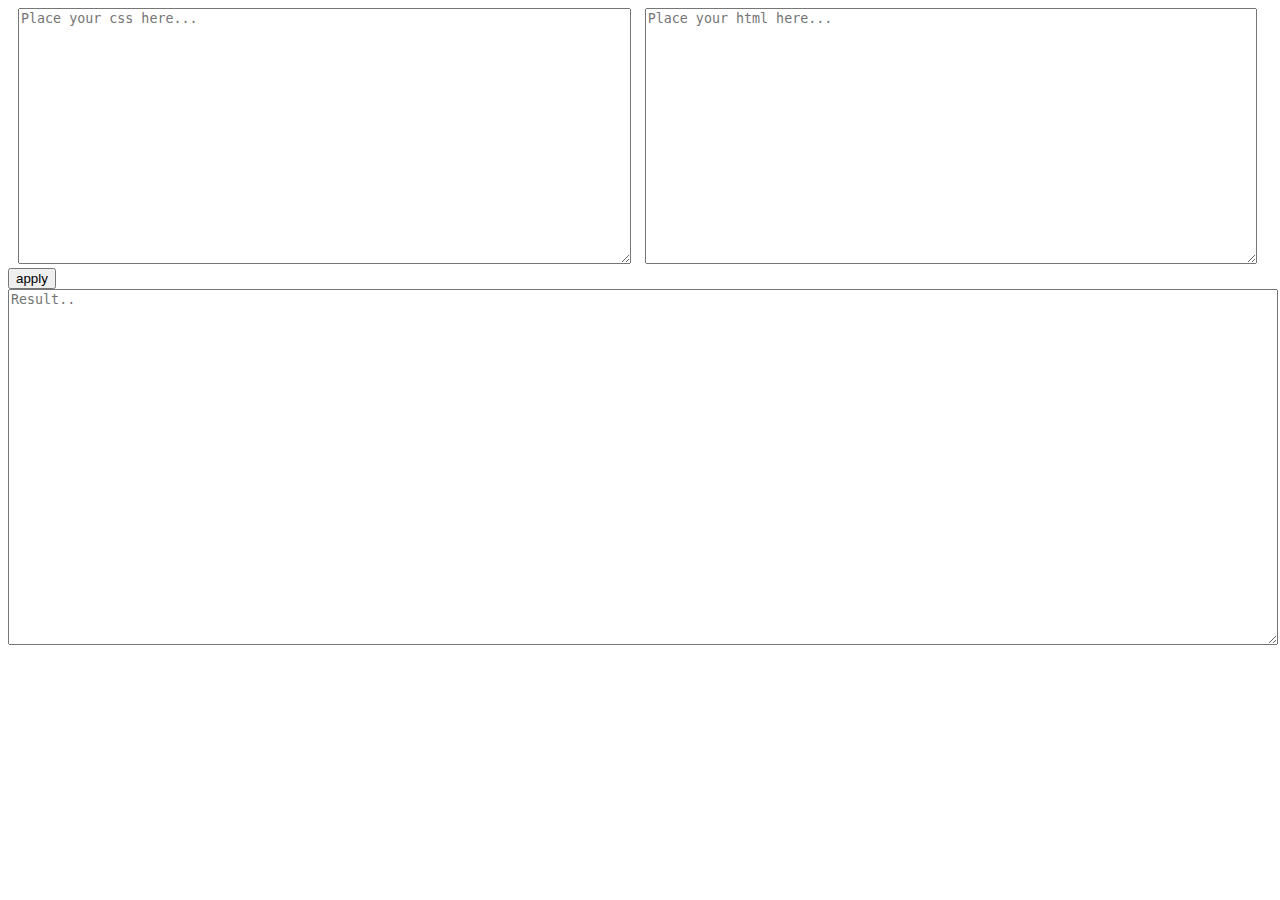
==== apply_css.html @ c065c696 "Add initial files" ====
<!DOCTYPE html>
<head>
  <script src="apply_css.js"></script>
  <link href="style.css" rel="stylesheet">
  <body>
    <div id="input">
      <textarea id="css" placeholder="Place your css here..."></textarea>
      <textarea id="html" placeholder="Place your html here..."></textarea>
    </div>
    <input type="button" id="apply" value="apply">
    <div id="output">
      <textarea placeholder="Result.."></textarea>
    </div>
  </body>
</head>
---- style.css ----
#input, #output {
  width:100%;
}
#input textarea {
  width:48%;
  margin-left:10px;
  height:250px;
}
#output textarea {
  width:100%;
  height:350px;
}
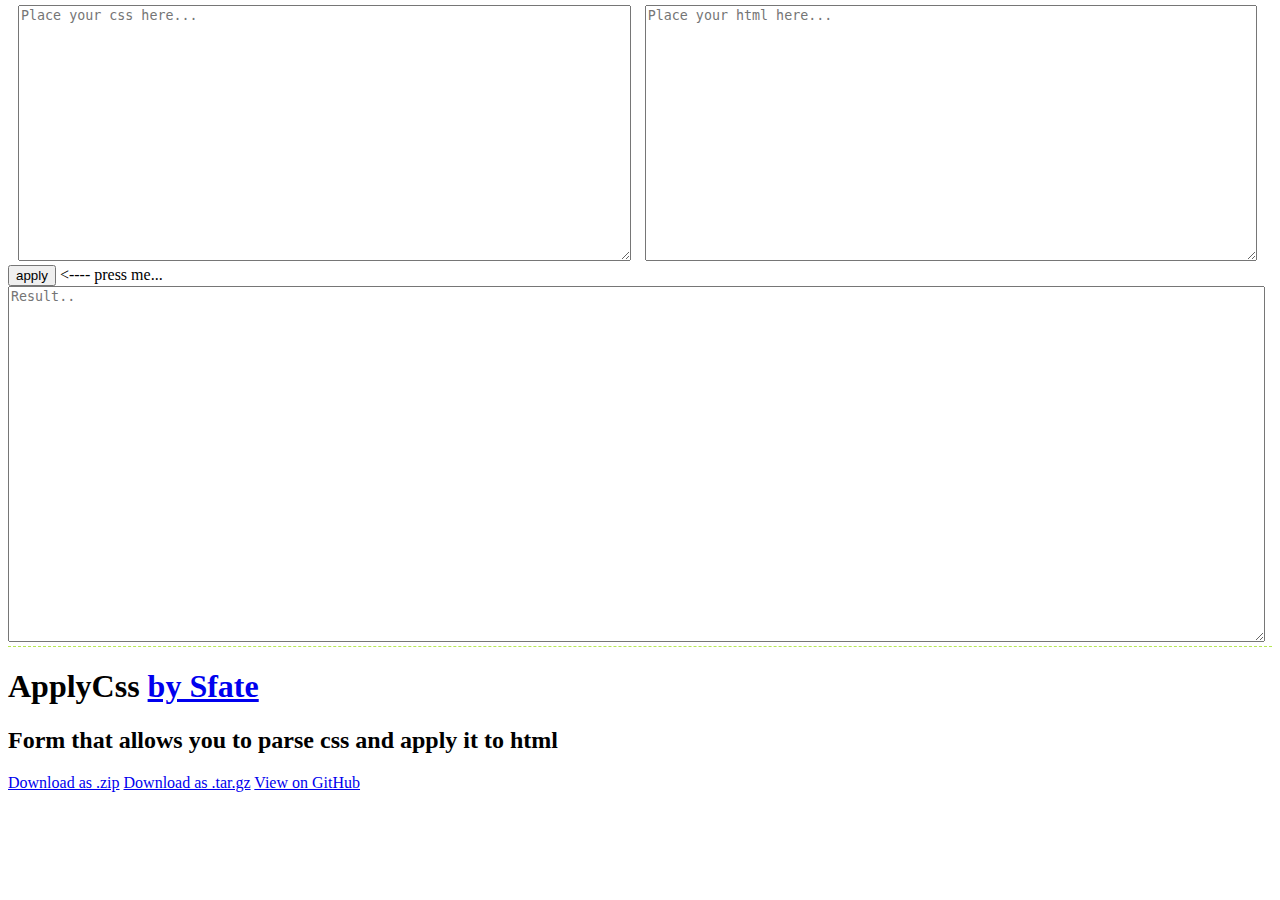
==== commit ffd25c98: "Github style applied" ====
--- a/apply_css.html
+++ b/apply_css.html
@@ -1,5 +1,10 @@
 <!DOCTYPE html>
 <head>
+  <meta charset="utf-8">
+  <meta http-equiv="X-UA-Compatible" content="chrome=1">
+  <title>ApplyCss by Sfate</title>
+  <link rel="stylesheet" type="text/css" href="http://sfate.github.com/ApplyCss/stylesheets/stylesheet.css" media="screen">
+  <link rel="stylesheet" type="text/css" href="http://sfate.github.com/ApplyCss/stylesheets/pygment_trac.css" media="screen">
   <script src="apply_css.js"></script>
   <link href="style.css" rel="stylesheet">
   <body>
@@ -7,10 +12,21 @@
       <textarea id="css" placeholder="Place your css here..."></textarea>
       <textarea id="html" placeholder="Place your html here..."></textarea>
     </div>
-    <input type="button" id="apply" value="apply">
+    <input type="button" id="apply" class="btn" value="apply" align="center"> <a><---- press me...</a>
     <div id="output">
-      <textarea placeholder="Result.."></textarea>
+      <textarea placeholder="Result.." readonly="readonly"></textarea>
     </div>
+    <header>
+      <div class="container">
+        <h1>ApplyCss <a href="http://github.com/sfate" target="_newtab">by Sfate</a></h1>
+        <h2>Form that allows you to parse css and apply it to html</h2>
+        <section id="downloads">
+        <a href="https://github.com/Sfate/ApplyCss/zipball/master" class="btn">Download as .zip</a>
+        <a href="https://github.com/Sfate/ApplyCss/tarball/master" class="btn">Download as .tar.gz</a>
+        <a href="https://github.com/Sfate/ApplyCss" class="btn btn-github"><span class="icon"></span>View on GitHub</a>
+        </section>
+      </div>
+    </header>
   </body>
 </head>
 
--- a/style.css
+++ b/style.css
@@ -7,7 +7,14 @@
   height:250px;
 }
 #output textarea {
-  width:100%;
+  width:99%;
   height:350px;
 }
-
+header {
+  border-bottom:none;
+  border-top:1px dashed #B5E853;
+  margin:0;
+}
+body {
+  margin-top:5px;
+}
